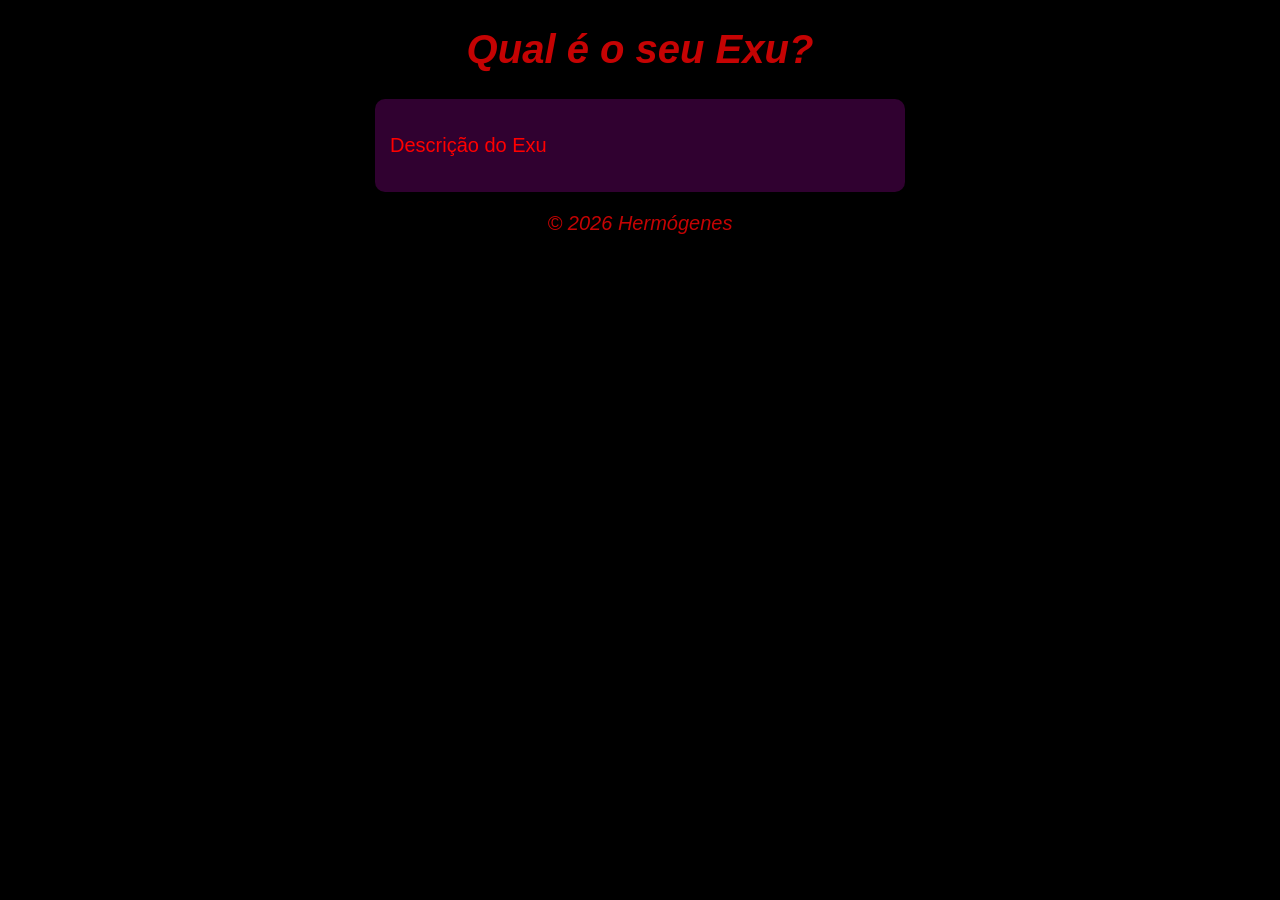
==== cursos_em_video/curso_em_video_js/exercíciosJS/seuExu/exercicioJS_pt1.html @ 50eb578c "seuExu" ====
<!DOCTYPE html>
<html lang="en">
<head>
    <meta charset="UTF-8">
    <meta name="viewport" content="width=device-width, initial-scale=1.0">
    <title>Seu Exu</title>
    <link rel="stylesheet" href="style.css">
</head>
<body>
    <header>
        <h1>Qual é o seu Exu?</h1>
    </header>
    <section>
        <div>
            <p>Descrição do Exu</p>
        </div>
        <div>

        </div>

    </section>
    <footer>
        <p>&copy; 2026 Hermógenes</p>
    </footer>
    <script src="script.js"></script>
</body>
</html>
---- cursos_em_video/curso_em_video_js/exercíciosJS/seuExu/style.css ----
body{
    background: black;
    color: red;
    font: normal 15pt Arial;
}

header{
    color: rgb(197, 3, 3);
    text-align: center;
    font-style: italic;

    
}

section{
    background: rgb(48, 1, 48);
    border-radius: 10px;
    padding: 15px;
    width: 500px;
    margin: auto;
}

footer{
    color: rgb(197, 3, 3);
    text-align: center;
    font-style: italic;
    
}
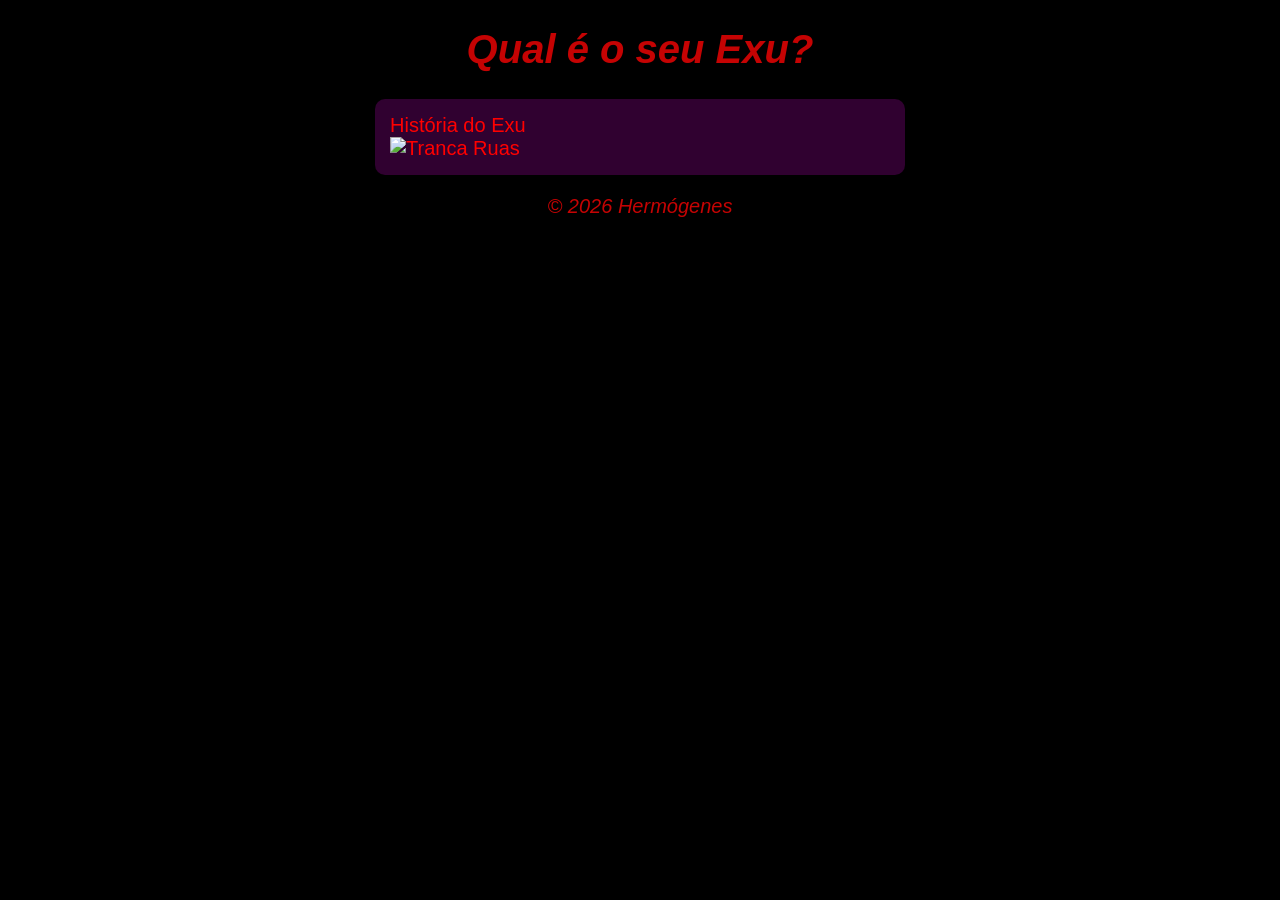
==== commit ec9a06c0: "imagens" ====
--- a/cursos_em_video/curso_em_video_js/exercíciosJS/seuExu/exercicioJS_pt1.html
+++ b/cursos_em_video/curso_em_video_js/exercíciosJS/seuExu/exercicioJS_pt1.html
@@ -11,11 +11,11 @@
         <h1>Qual é o seu Exu?</h1>
     </header>
     <section>
-        <div>
-            <p>Descrição do Exu</p>
+        <div id="msg">
+            História do Exu
         </div>
-        <div>
-
+        <div id ="foto">
+            <img src="trancaRuas.png" alt="Tranca Ruas">
         </div>
 
     </section>
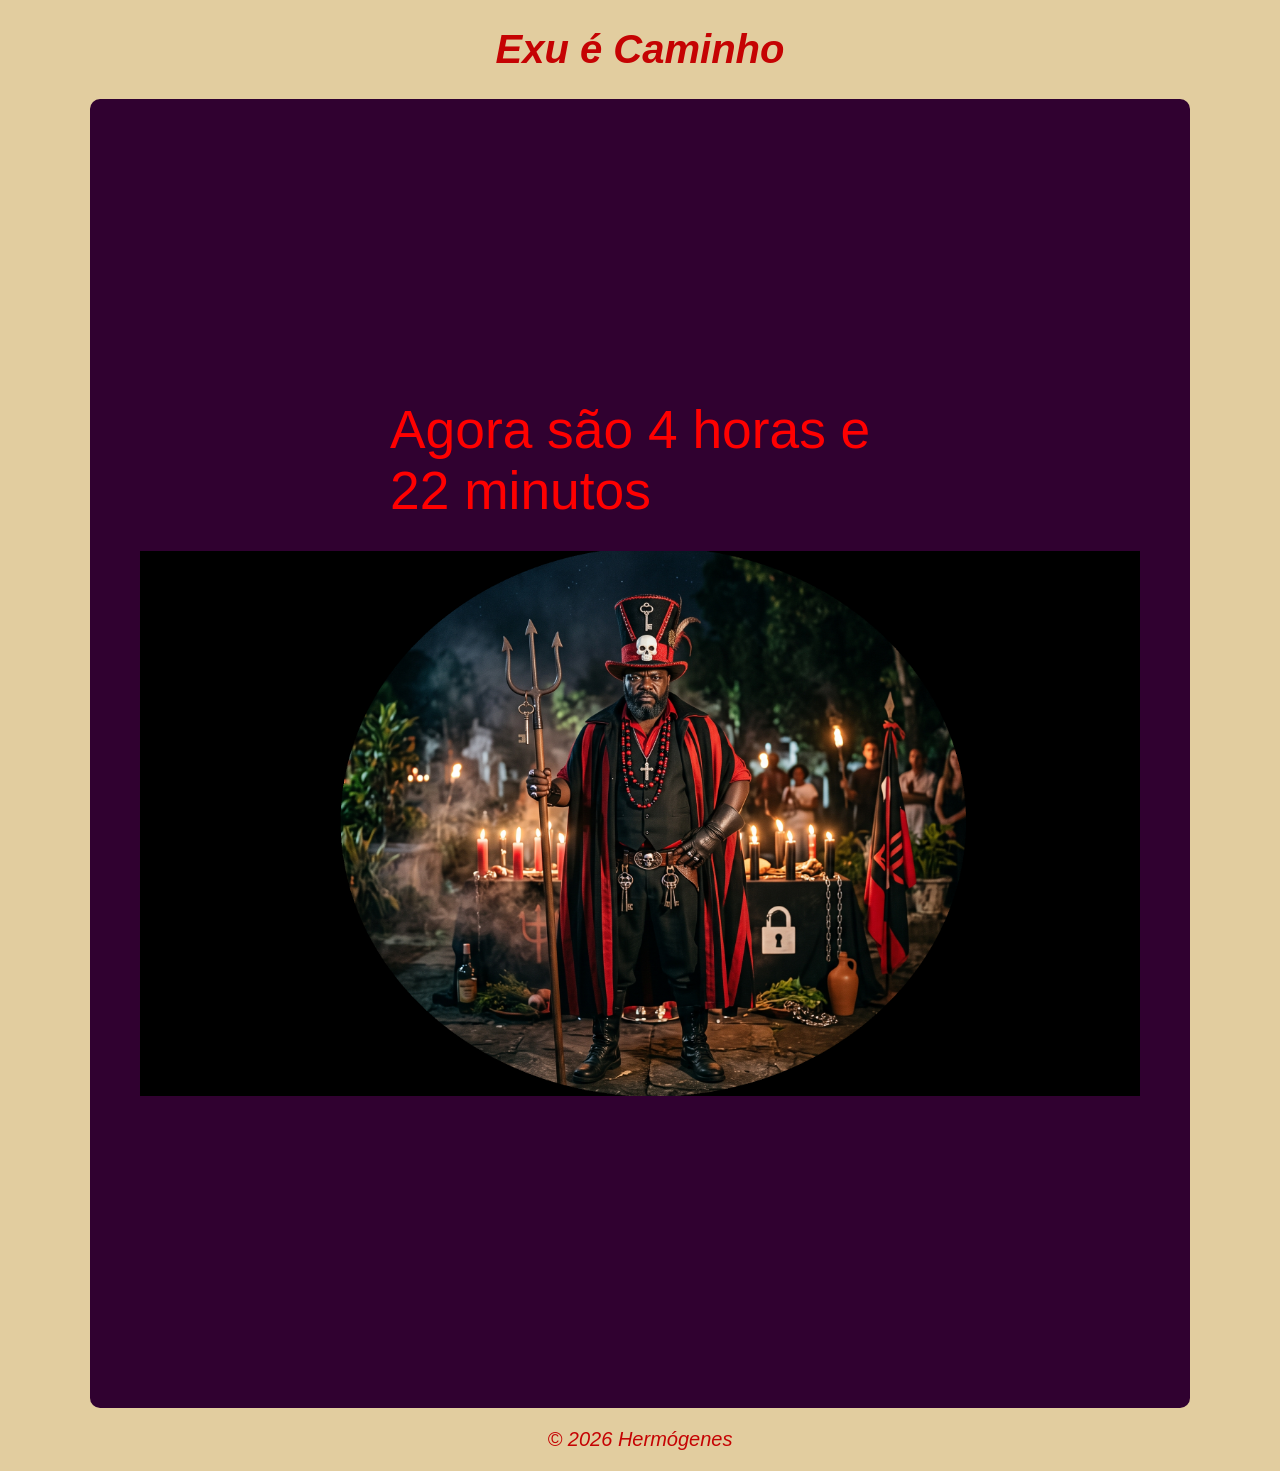
==== commit 4b505e9a: "relogioExu" ====
--- a/cursos_em_video/curso_em_video_js/exercíciosJS/seuExu/exercicioJS_pt1.html
+++ b/cursos_em_video/curso_em_video_js/exercíciosJS/seuExu/exercicioJS_pt1.html
@@ -6,18 +6,18 @@
     <title>Seu Exu</title>
     <link rel="stylesheet" href="style.css">
 </head>
-<body>
+<body onload="carregar()">
     <header>
-        <h1>Qual é o seu Exu?</h1>
+        <h1>Exu é Caminho</h1>
     </header>
     <section>
         <div id="msg">
-            História do Exu
-        </div>
-        <div id ="foto">
-            <img src="trancaRuas.png" alt="Tranca Ruas">
+            Relógio do Exu
         </div>
 
+        <div id ="foto">
+            <img src="imagens/joaoCaveira.png" alt="Imagem de Exu" id="exuImage" width="1000">
+        </div>
     </section>
     <footer>
         <p>&copy; 2026 Hermógenes</p>
--- a/cursos_em_video/curso_em_video_js/exercíciosJS/seuExu/style.css
+++ b/cursos_em_video/curso_em_video_js/exercíciosJS/seuExu/style.css
@@ -16,14 +16,18 @@
 section{
     background: rgb(48, 1, 48);
     border-radius: 10px;
-    padding: 15px;
+    padding: 300px;
     width: 500px;
     margin: auto;
+    display: flex;
+    flex-direction: column;
+    align-items: center;
+    gap: 30px;
+    font-size: 40pt;
 }
-
 footer{
     color: rgb(197, 3, 3);
     text-align: center;
     font-style: italic;
     
-}+}
